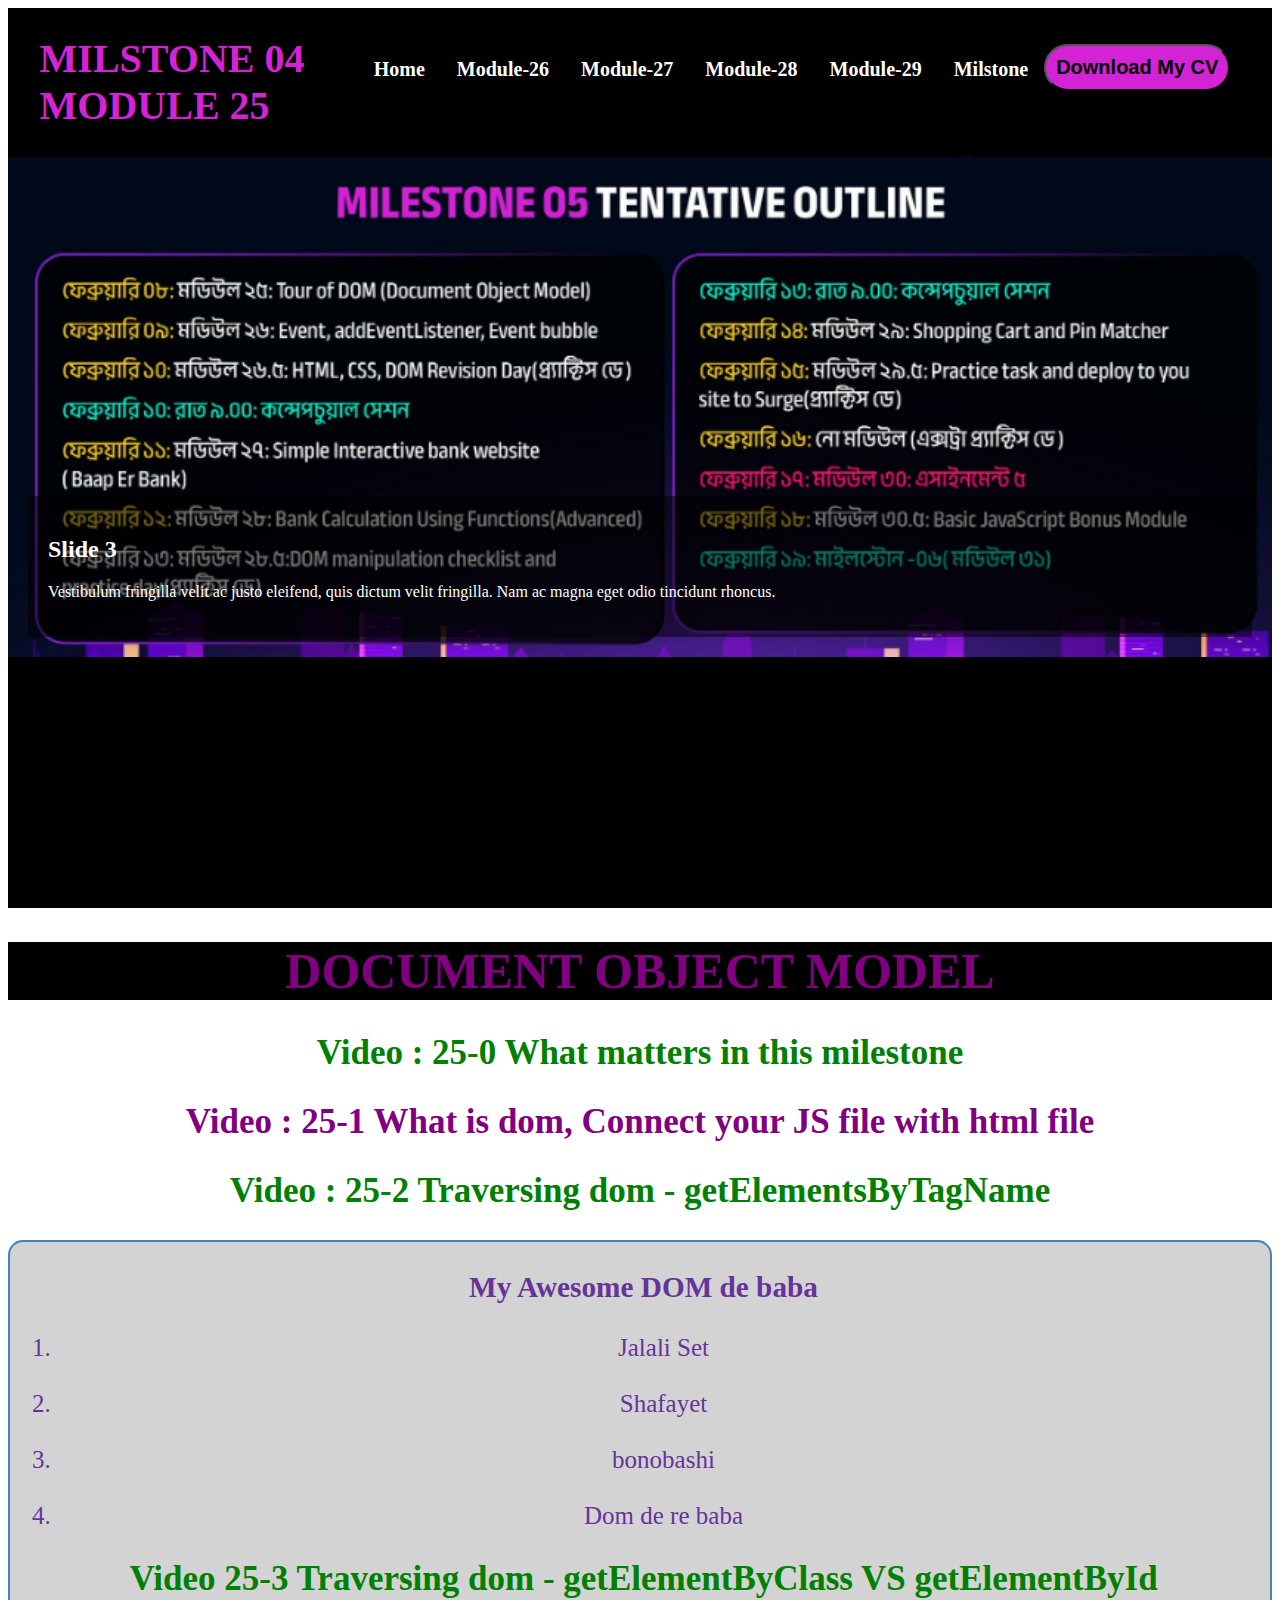
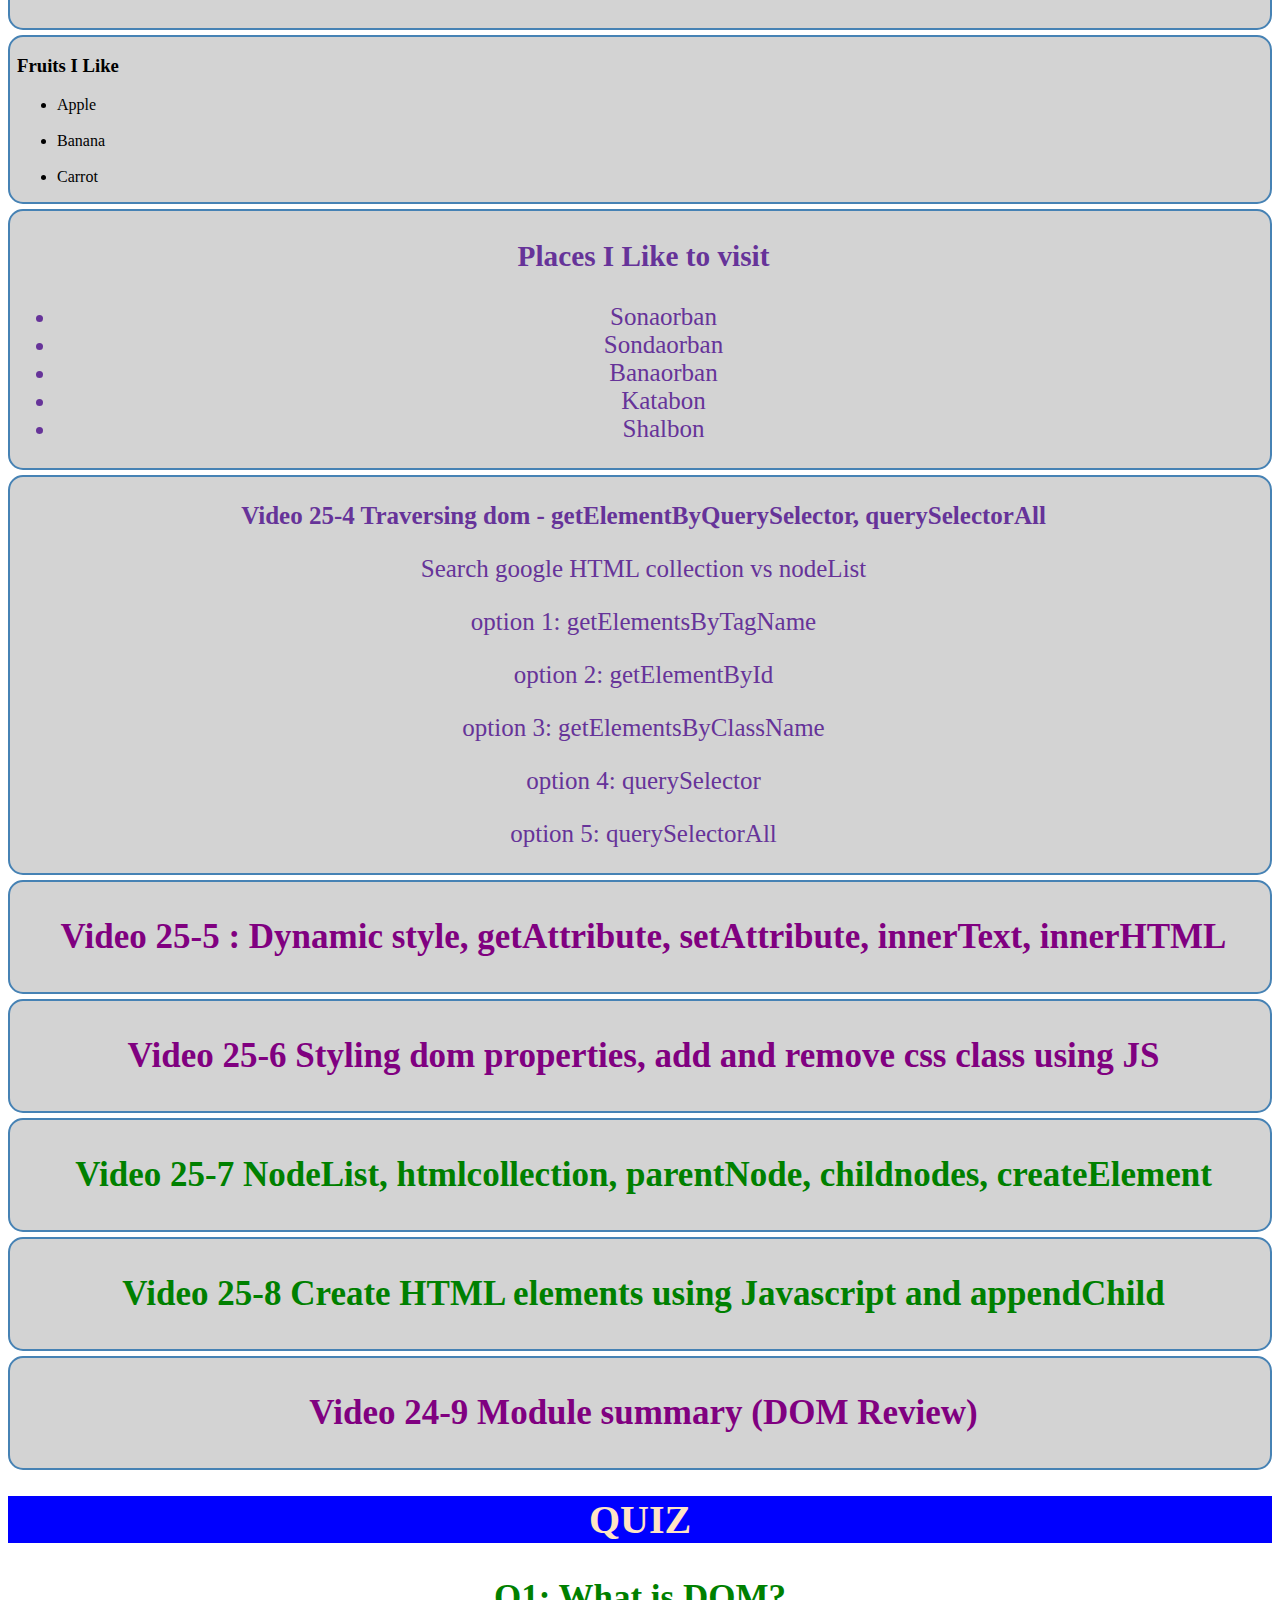
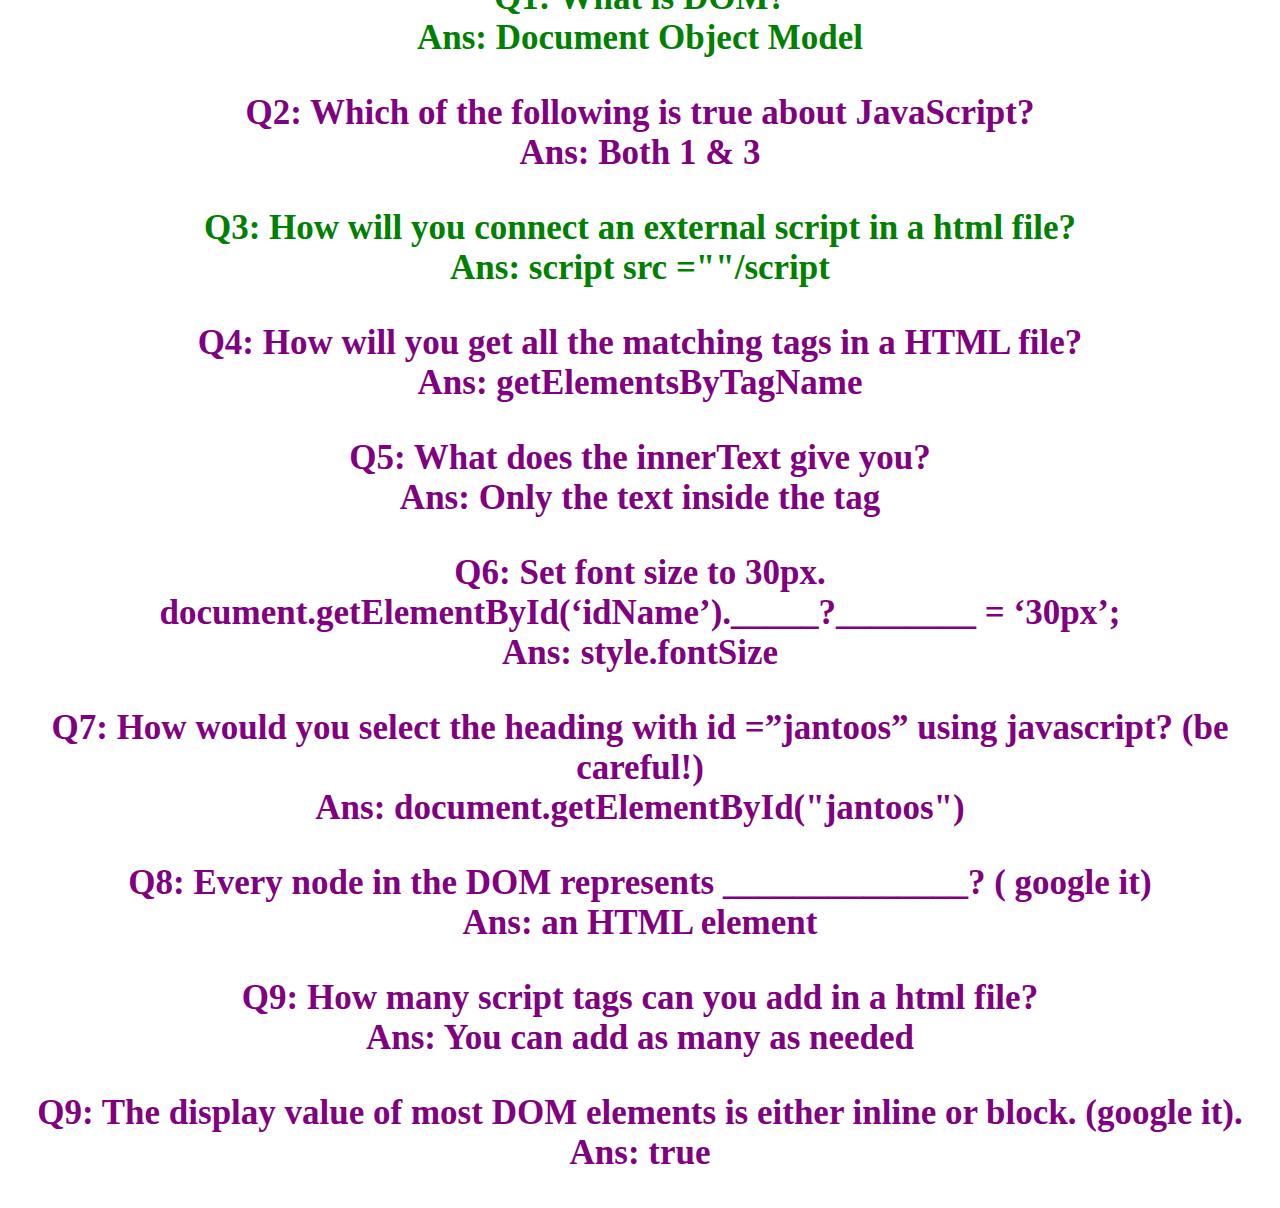
==== mod25.html @ 2c62744f "mod26 code added" ====
<!DOCTYPE html>
<html lang="en">
<head>
    <meta charset="UTF-8">
    <meta http-equiv="X-UA-Compatible" content="IE=edge">
    <meta name="viewport" content="width=device-width, initial-scale=1.0">
    <title>Milstone-05: Module-25</title>
    <link rel="shortcut icon" href="images/favicon.png" type="image/x-icon">
    <link rel="stylesheet" href="css/mod25.css">
</head>
<body>
    <header>
    <nav>
        <div>
            <h1 class="tracking-in-expand">MILSTONE 04<br>MODULE 25</h1>
        </div>
        <ul>
          <li><a href="index.html">Home</a></li>
          <li><a href="#">Module-26</a></li>
          <li><a href="#">Module-27</a></li>
          <li><a href="#">Module-28</a></li>
          <li><a href="#">Module-29</a></li>
          <li class="dropdown">
            <a href="#">Milstone</a>
            <ul class="dropdown-content">
              <li><a href="#">Milstone 01</a></li>
              <li><a href="#">Milstone 02</a></li>
              <li><a href="#">Milstone 03</a></li>
              <li><a href="#">Milstone 04</a></li>
            </ul>
          </li>
          <button class="btn tracking-in-expand">Download My CV</button>
        </ul>
     
      </nav>
      <div class="slider">
        <div class="slide">
          <img src="images/Screenshot_1.png" alt="Slide 1">
          <div class="slide-content">
            <h2>Slide 1</h2>
            <p>Lorem ipsum dolor sit amet, consectetur adipiscing elit. Nam vestibulum commodo ex id malesuada.</p>
          </div>
        </div>
        <div class="slide">
          <img src="images/nizam2.png" alt="Slide 2">
          <div class="slide-content">
            <h2>Slide 2</h2>
            <p>Suspendisse non odio sed nisi eleifend fringilla non at libero. Nam aliquet aliquet dolor, et pharetra lorem luctus ac.</p>
          </div>
        </div>
        <div class="slide">
          <img src="images/Screenshot_1.png" alt="Slide 3">
          <div class="slide-content">
            <h2>Slide 3</h2>
            <p>Vestibulum fringilla velit ac justo eleifend, quis dictum velit fringilla. Nam ac magna eget odio tincidunt rhoncus.</p>
          </div>
        </div>
      </div>
      
    </header>
      <h1 id="name">titleOfModule</h1>

    <main class="main-container">
      <h2 class="video"> Video : 25-0 What matters in this milestone</h2>
      <h2 class="video2"> Video : 25-1 What is dom, Connect your JS file with html file</h2>
      <h2 class="video"> Video : 25-2 Traversing dom - getElementsByTagName</h2>
      <section>
        <div class="text">
      <h3> My Awesome DOM de baba</h3>
      <ol class="text">
        <li>Jalali Set</li><br>
        <li>Shafayet</li><br>
        <li>bonobashi</li><br>
        <li>Dom de re baba</li>
      </ol>
      

     <h2 class="video"> Video 25-3 Traversing dom - getElementByClass VS getElementById</h2>

    </div>
    </section>
    <section class="fruits-container">
      <h3> Fruits I Like</h3>
      <ul id="fruits-title" >
        
        <li>Apple</li><br>
        <li>Banana</li><br>
        <li>Carrot</li>
        
      </ul>
    </section>
    <section id="places-container" class="text">
      <h3 id="places">Places I Like to visit</h3>
      <ul id ="places-list" class="places-title">
        <li class="important-places">Sonaorban</li>
        <li class="important-places">Sondaorban</li>
        <li class="important-places">Banaorban</li>
        <li class="important-places">Katabon</li>
        <li class="important-places">Shalbon</li>
      </ul>
    </section>
    <section>
      <h3 class="text">Video 25-4 Traversing dom - getElementByQuerySelector, querySelectorAll
      </h3>
      <div class="text">
      <p> Search google HTML collection vs nodeList</p>
      <p> option 1: getElementsByTagName</p>
      <p> option 2: getElementById</p>
      <p> option 3: getElementsByClassName</p>
      <p> option 4: querySelector</p>
      <p> option 5: querySelectorAll</p>
    </div>
    </section>
    <section>
      <h3 class="video2"> Video 25-5 : Dynamic style, getAttribute, setAttribute, innerText, innerHTML
      </h3>
    </section>
    <section>
      <h3 class="video2"> Video 25-6 Styling dom properties, add and remove css class using JS</h3>
    </section>
    <section>
      <h3 class="video"> Video 25-7 NodeList, htmlcollection, parentNode, childnodes, createElement</h3>
    </section>
    <section>
      <h3 class="video"> Video 25-8 Create HTML elements using Javascript and appendChild</h3>
    </section>
    <section>
      <h3 class="video2"> Video 24-9 Module summary (DOM Review)
      </h3>
      <!-- section*3>h1{section title-$}+ul>li*4{List item}-$ -->
    </section>
    <h1 class="text" style="font-size: 40px;background-color: blue;color:bisque;">QUIZ</h1>
    <h3 class="video">Q1: What is DOM?<br> Ans: Document Object Model</h3>
    <h3 class="video2">Q2: Which of the following is true about JavaScript?<br>
       Ans: Both 1 & 3</h3>
    <h3 class="video">Q3: How will you connect an external script in a html file?<br>
       Ans: script src =""/script</h3>
    <h3 class="video2">Q4: How will you get all the matching tags in a HTML file?<br>
       Ans: getElementsByTagName</h3>
    <h3 class="video2">Q5: What does the innerText give you?<br>
       Ans: Only the text inside the tag</h3>
    <h3 class="video2">Q6: Set font size to 30px.<br>

      document.getElementById(‘idName’)._____?________ = ‘30px’;<br>
       Ans: style.fontSize</h3>
    <h3 class="video2">Q7: How would you select the heading with id =”jantoos” using javascript? (be careful!)<br>
       Ans: document.getElementById("jantoos")</h3>
    <h3 class="video2">Q8: Every node in the DOM represents ______________? ( google it)<br>
       Ans: an HTML element</h3>
    <h3 class="video2">Q9: How many script tags can you add in a html file?<br>
       Ans: You can add as many as needed</h3>
    <h3 class="video2">Q9: The display value of most DOM elements is either inline or block. (google it).<br>
       Ans: true</h3>
    </main>
    


 

    <script src="js/script.js"></script>
</body>
</html>
---- css/mod25.css ----
header{
    background-color: black;
    width: 100%;
    height: 100vh;
}
nav {
    width: 100%;
    max-width: 95%;
    background-color: #000;
    display: flex;
    justify-content: space-between;
    margin: auto;
    
  }
  nav h1{
    font-size: 40px;
    font-weight: bold;
    color:#D423D5;
  }
  .tracking-in-expand {
	-webkit-animation: tracking-in-expand 2s cubic-bezier(0.550, 0.085, 0.680, 0.530) both;
	        animation: tracking-in-expand 2s cubic-bezier(0.550, 0.085, 0.680, 0.530) both;
}
@-webkit-keyframes tracking-in-expand {
    0% {
      letter-spacing: -0.5em;
      opacity: 0;
    }
    40% {
      opacity: 0.6;
    }
    100% {
      opacity: 1;
    }
  }
  @keyframes tracking-in-expand {
    0% {
      letter-spacing: -0.5em;
      opacity: 0;
    }
    40% {
      opacity: 0.6;
    }
    100% {
      opacity: 1;
    }
  }
  
  
  nav ul {
    list-style-type: none;
    padding-right: 10px;
    padding-top: 20px;
    display: flex;
  }
  
  nav ul li {
    float: left;
  }
  
  nav ul li a {
    font-size: 20px;
    font-weight: bold;
    display: block;
    color: white;
    text-align: center;
    padding: 14px 16px;
    text-decoration: none;
  }
  
  nav ul li a:hover {
    background-color: #D423D5;
  }
  
  .dropdown {
    position: relative;
    display: inline-block;
  }
  
  .dropdown-content {
    display: none;
    position: absolute;
    z-index: 1;
    background-color: #f9f9f9;
    min-width: 160px;
    box-shadow: 0px 8px 16px 0px rgba(0,0,0,0.2);
  }
  
  .dropdown-content a {
    color: black;
    padding: 12px 16px;
    text-decoration: none;
    display: block;
    text-align: left;
  }
  
  .dropdown:hover .dropdown-content {
    display: block;
  }
  
  .btn{
    font-size: 20px;
    font-weight: bold;
    padding: 10px 10px;
    margin-bottom: 50px;
    background-color: #D423D5;
    color:black;
    border-radius: 50px;
  }
  .btn:hover{
    background-color: yellow;
    color: #000;
  }

  .slider {
    width: 100%;
    height: 500px;
    overflow:auto;
    position: relative;
  }
  
  .slide {
    position: absolute;
    width: 100%;
    height: 100%;
  }
  
  .slide img {
    width: 100%;
    height: 100%;
    object-fit: cover;
  }
  
  .slide-content {
    position: absolute;
    bottom: 20px;
    left: 20px;
    right: 20px;
    background-color: rgba(0, 0, 0, 0.5);
    color: white;
    padding: 20px;
  }
  .video{
    font-size: 35px;
    font-weight: bold;
    color: green;
    text-align: center;
  }
  .video2{
    font-size: 35px;
    font-weight: bold;
    color: purple;
    text-align: center;
  }
  .text{
    font-size: 25px;
    color:rebeccapurple;
    text-align: center;
  }
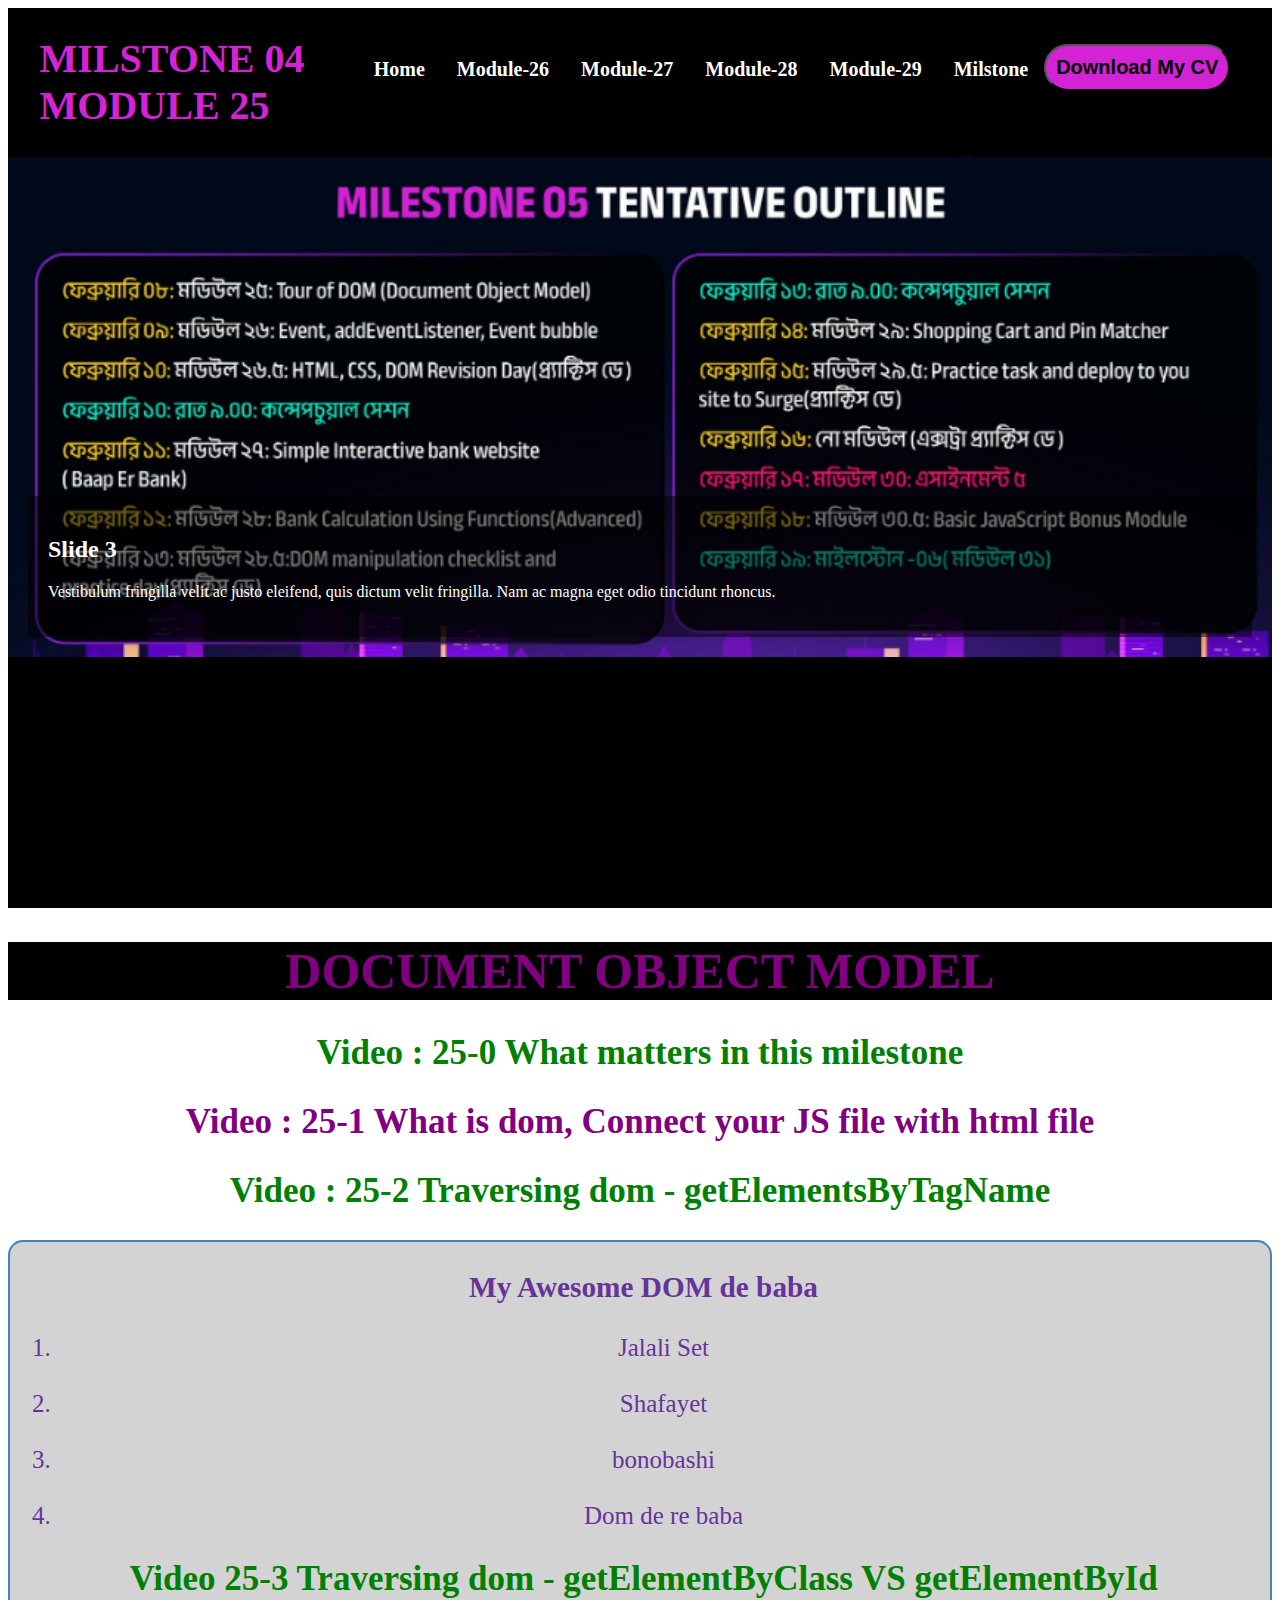
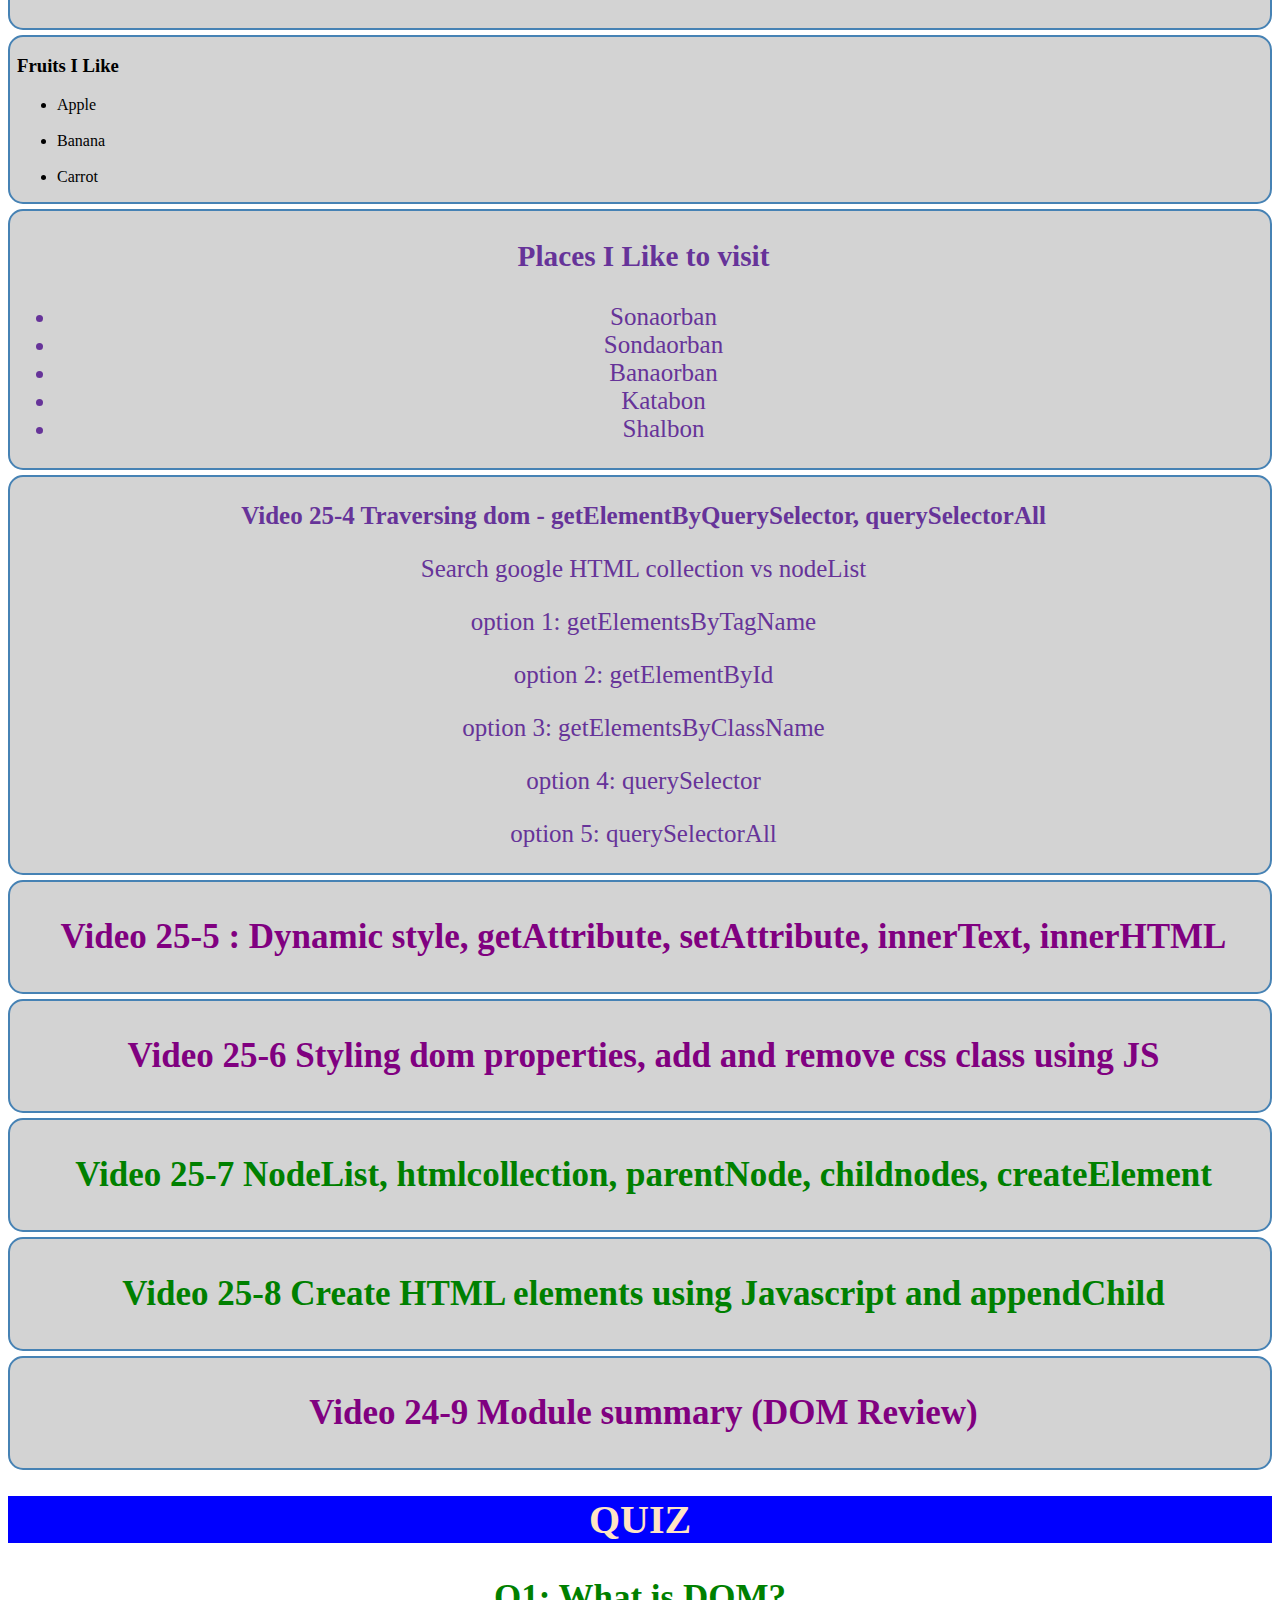
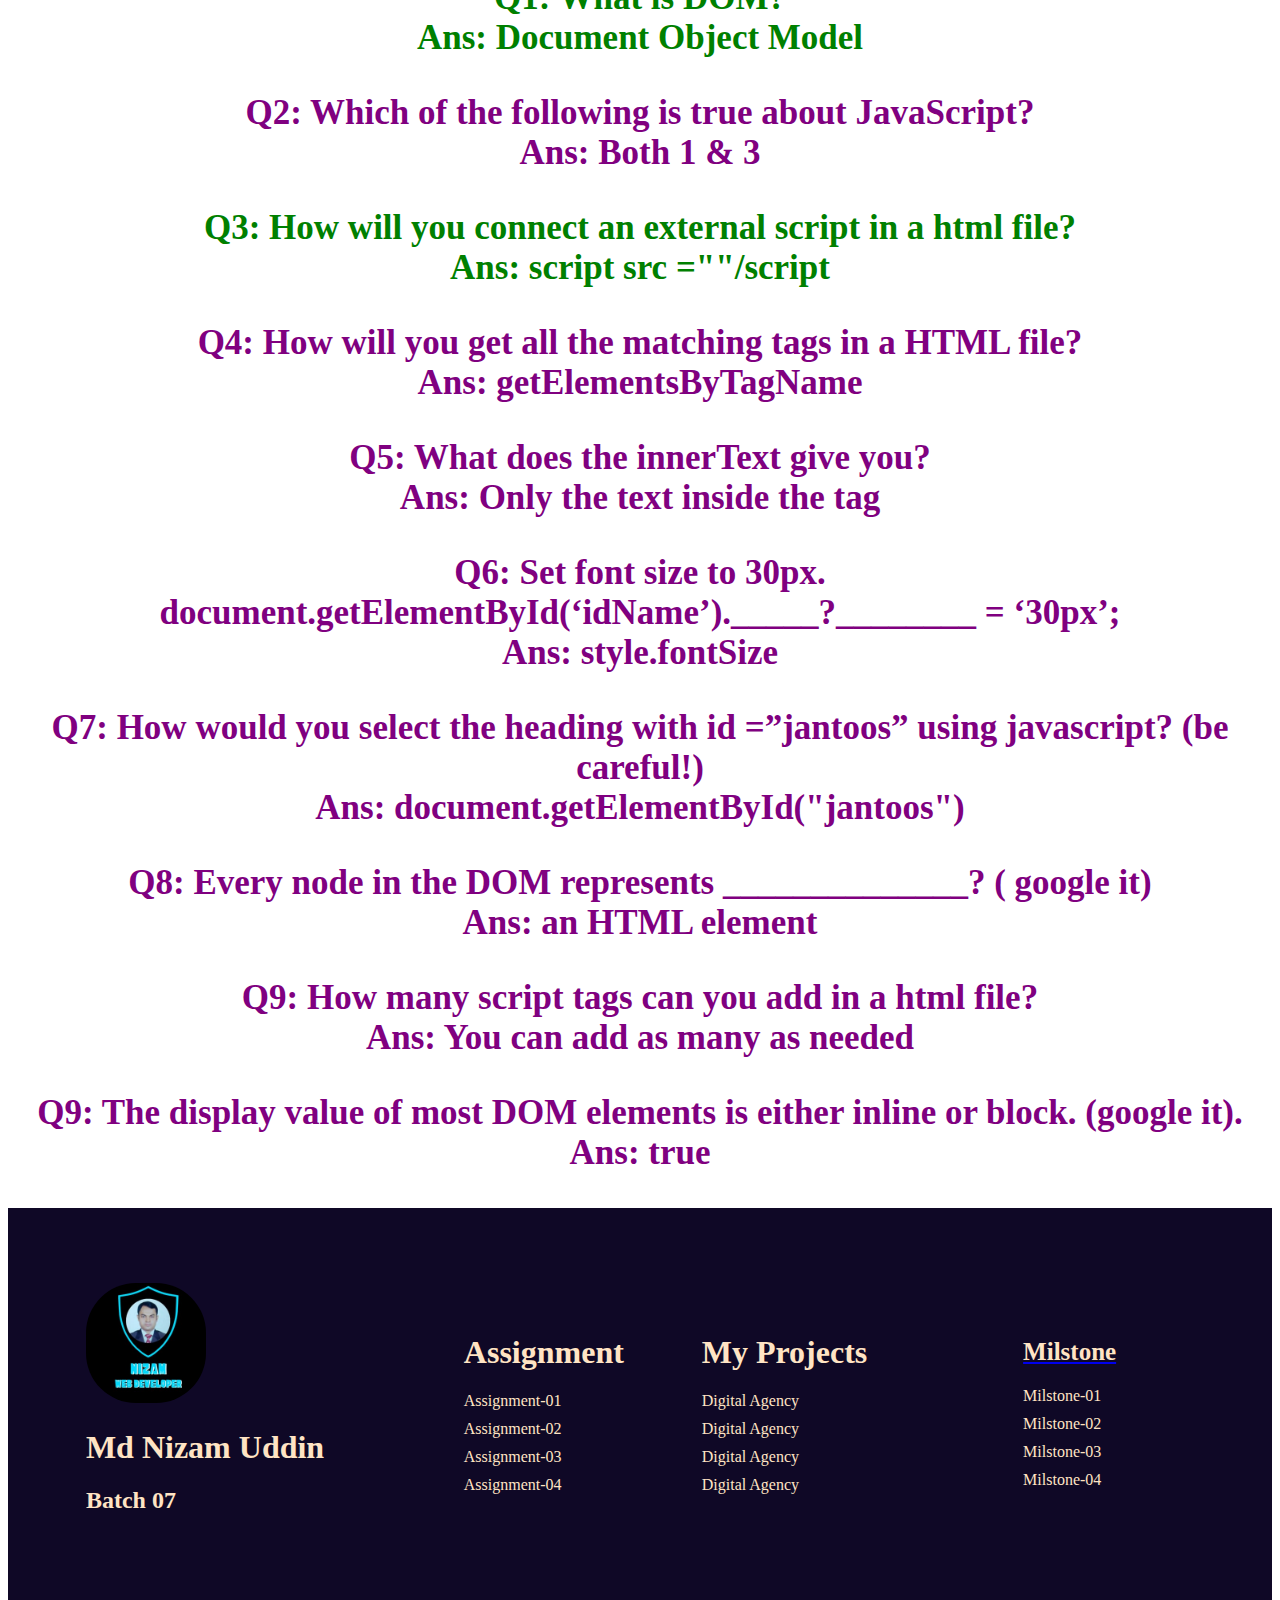
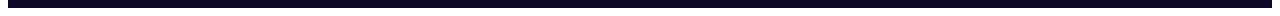
==== commit 87cf9d73: "footer part of mod26 added" ====
--- a/mod25.html
+++ b/mod25.html
@@ -16,7 +16,7 @@
         </div>
         <ul>
           <li><a href="index.html">Home</a></li>
-          <li><a href="#">Module-26</a></li>
+          <li><a href="mod26.html">Module-26</a></li>
           <li><a href="#">Module-27</a></li>
           <li><a href="#">Module-28</a></li>
           <li><a href="#">Module-29</a></li>
@@ -153,6 +153,36 @@
        Ans: true</h3>
     </main>
     
+      <footer>
+        <div class="part1">
+            <img src="images/Md-Nizam-uddin.jpeg">
+            <h1>Md Nizam Uddin</h1>
+            <h2>Batch 07</h2>
+            <h3></h3>
+        </div>
+        <div class="part2">
+            <h1>Assignment</h1>
+                <li><a href="#">Assignment-01</a></li>
+                <li><a href="#">Assignment-02</a></li>
+                <li><a href="#">Assignment-03</a></li>
+                <li><a href="#">Assignment-04</a></li>
+        </div>
+        <div class="part2">
+            <h1>My Projects</h1>
+            <li><a href="#">Digital Agency</li>
+            <li><a href="#">Digital Agency</li>
+            <li><a href="#">Digital Agency</li>
+            <li><a href="#">Digital Agency</li>
+        </div>
+        <div class="part2">
+            <h2 style="color:bisque;font-size:25px;">Milstone</h2>
+            <li><a href="#">Milstone-01</li>
+            <li><a href="#">Milstone-02</li>
+            <li><a href="#">Milstone-03</li>
+            <li><a href="index.html">Milstone-04</li>
+        </div>
+    </footer>
+    
 
 
  
--- a/css/mod25.css
+++ b/css/mod25.css
@@ -157,4 +157,31 @@
     color:rebeccapurple;
     text-align: center;
   }
+  /* footer part */
+  footer{
+    height: 400px;
+    display: flex;
+    justify-content: space-evenly;
+    align-items: center;
+    background-color: #0F0826;
+    color: bisque;
+}
+.part1 img{
+    width: 40%;
+    border-radius: 50px;
+}
+.part2{
+    display: inline;
+}
+.part2 li{
+    list-style-type: none;
+    padding-bottom: 10px;
+}
+.part2 li a{
+    text-decoration: none;
+    color: bisque;
+}
+.part2 li a:hover{
+    color:#D423D5;
+}
   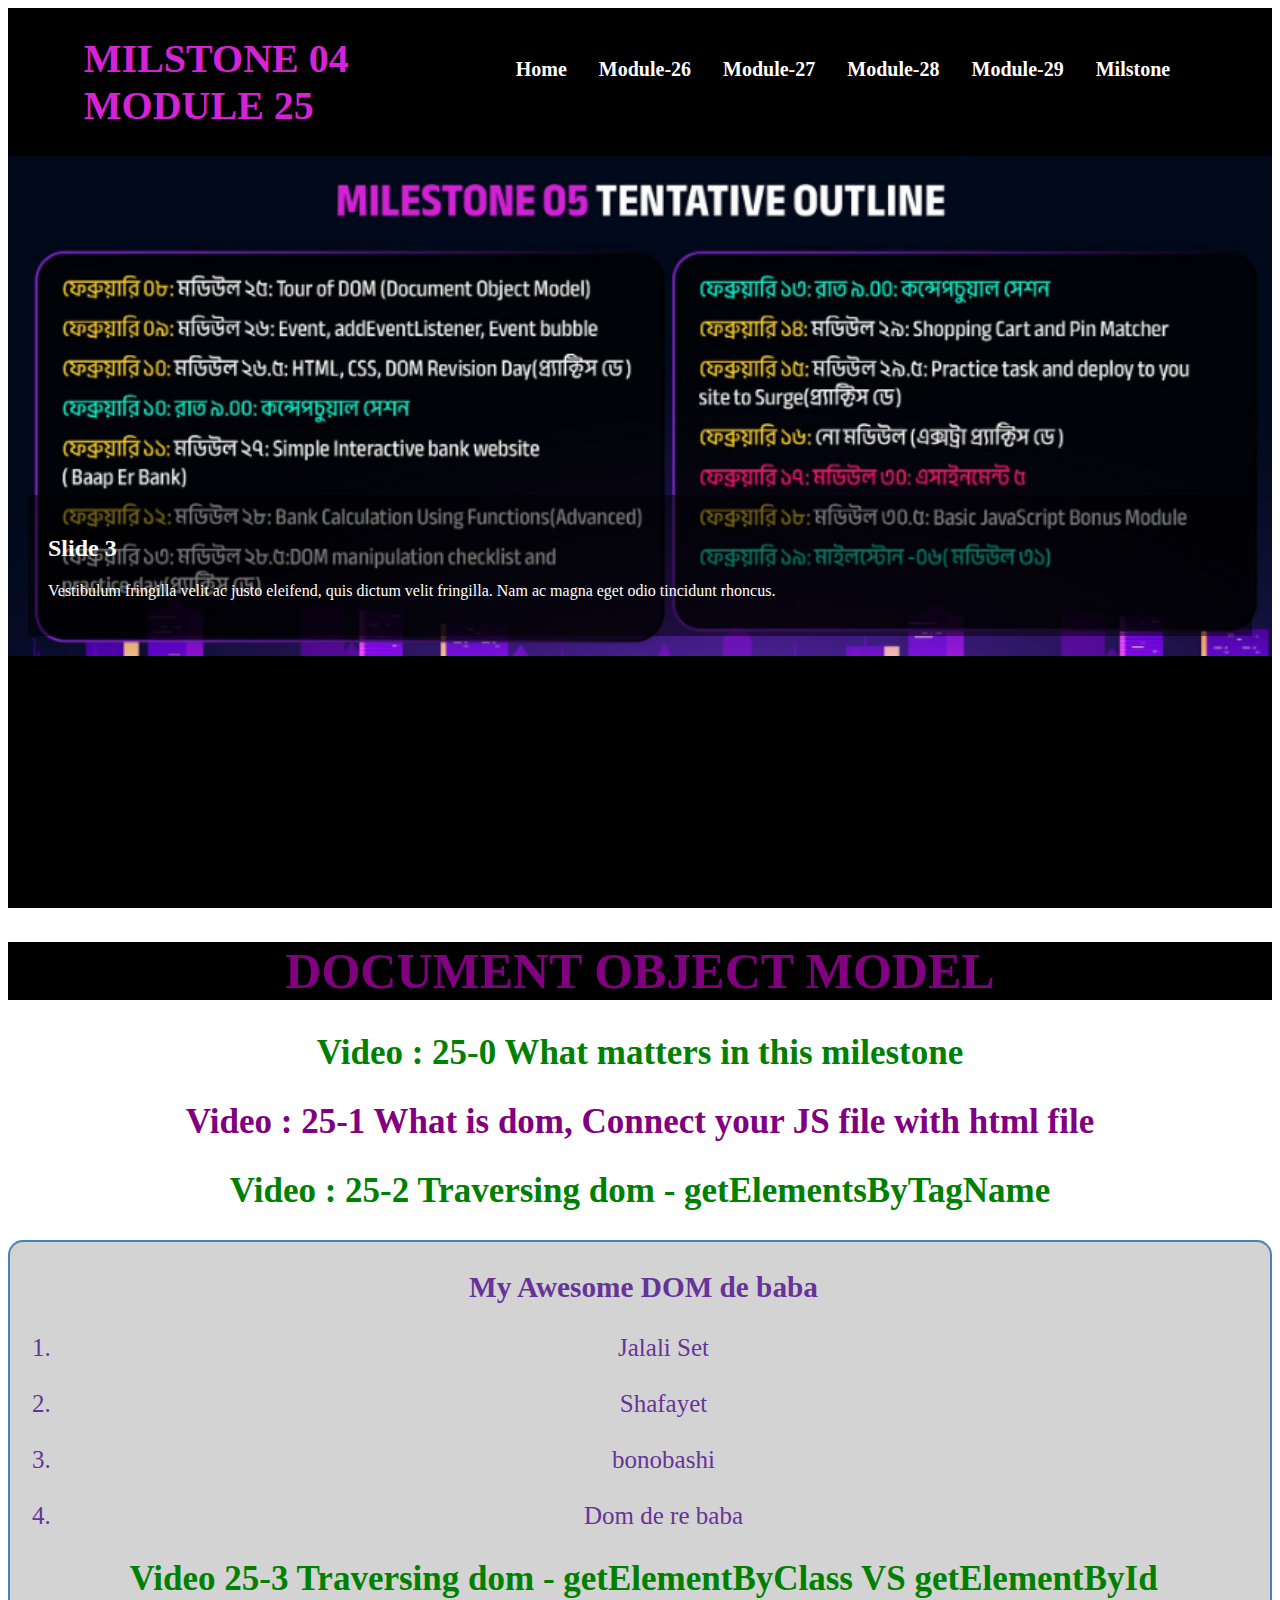
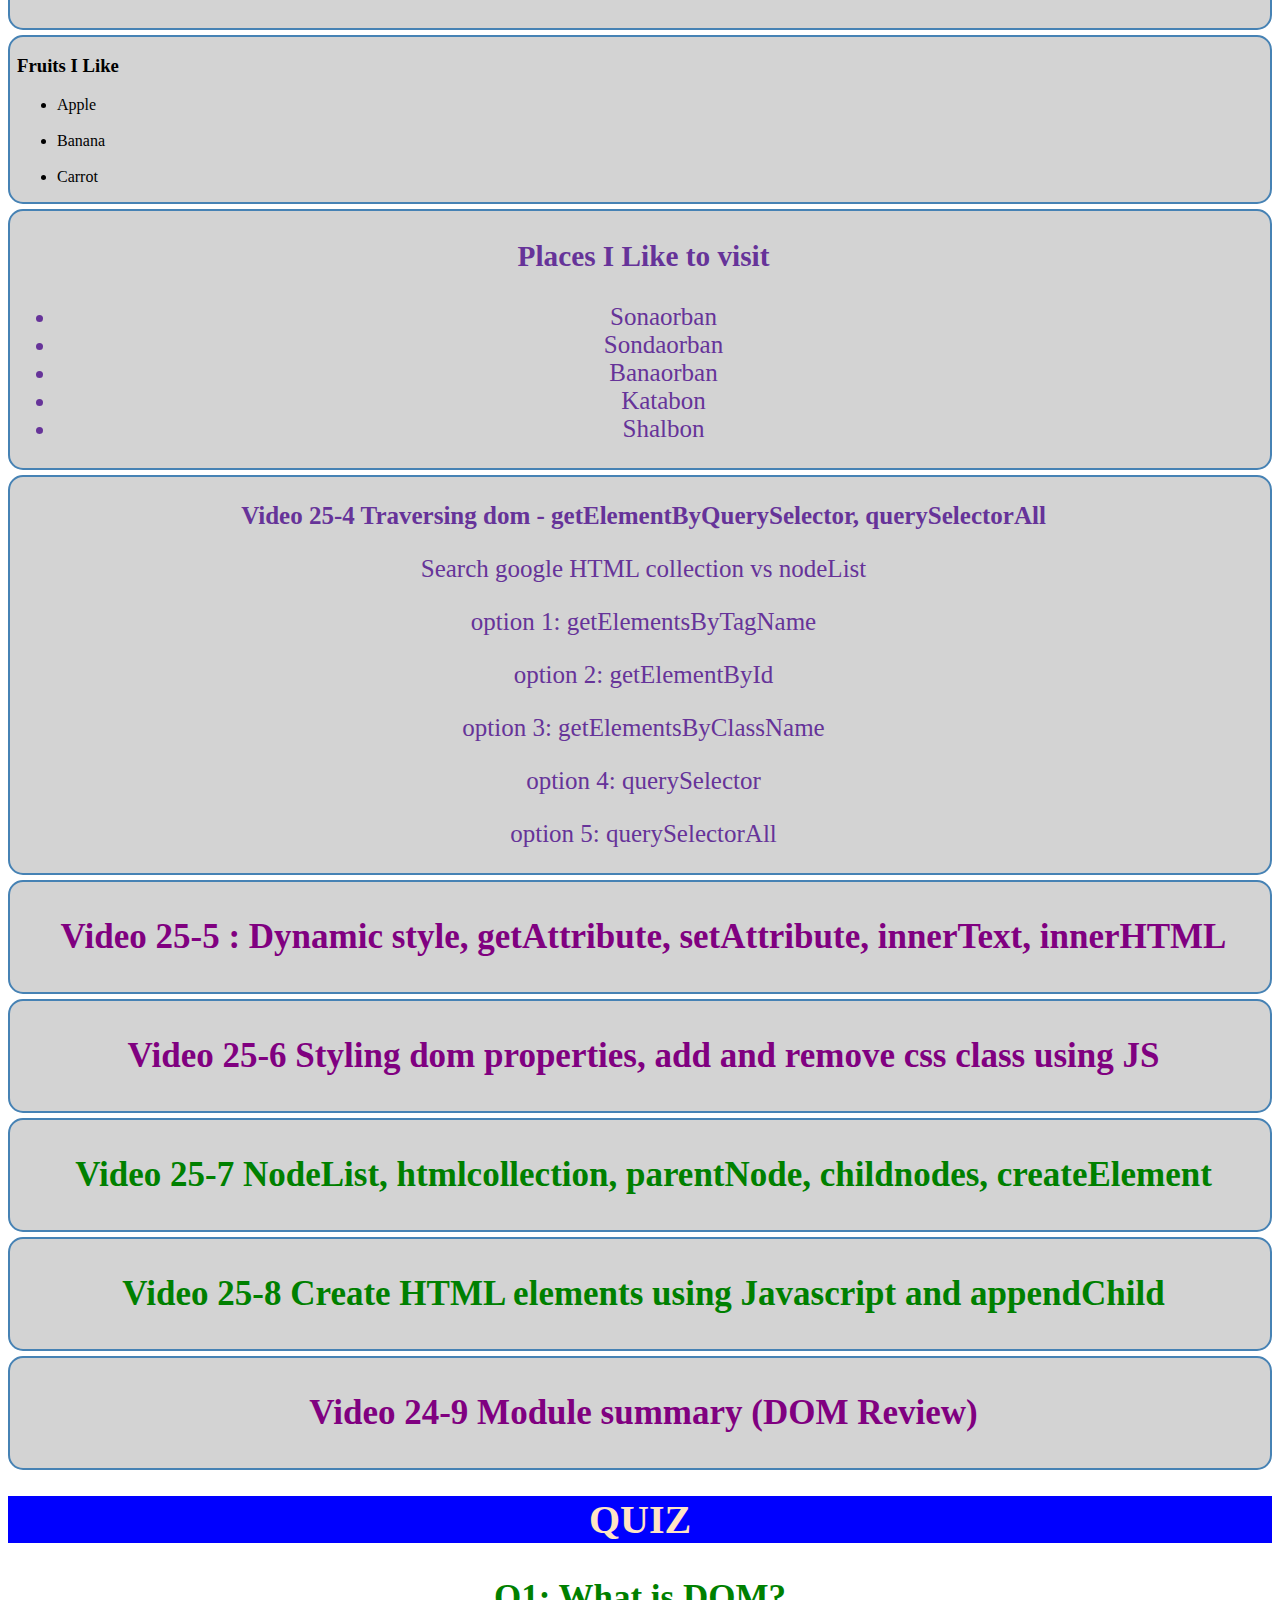
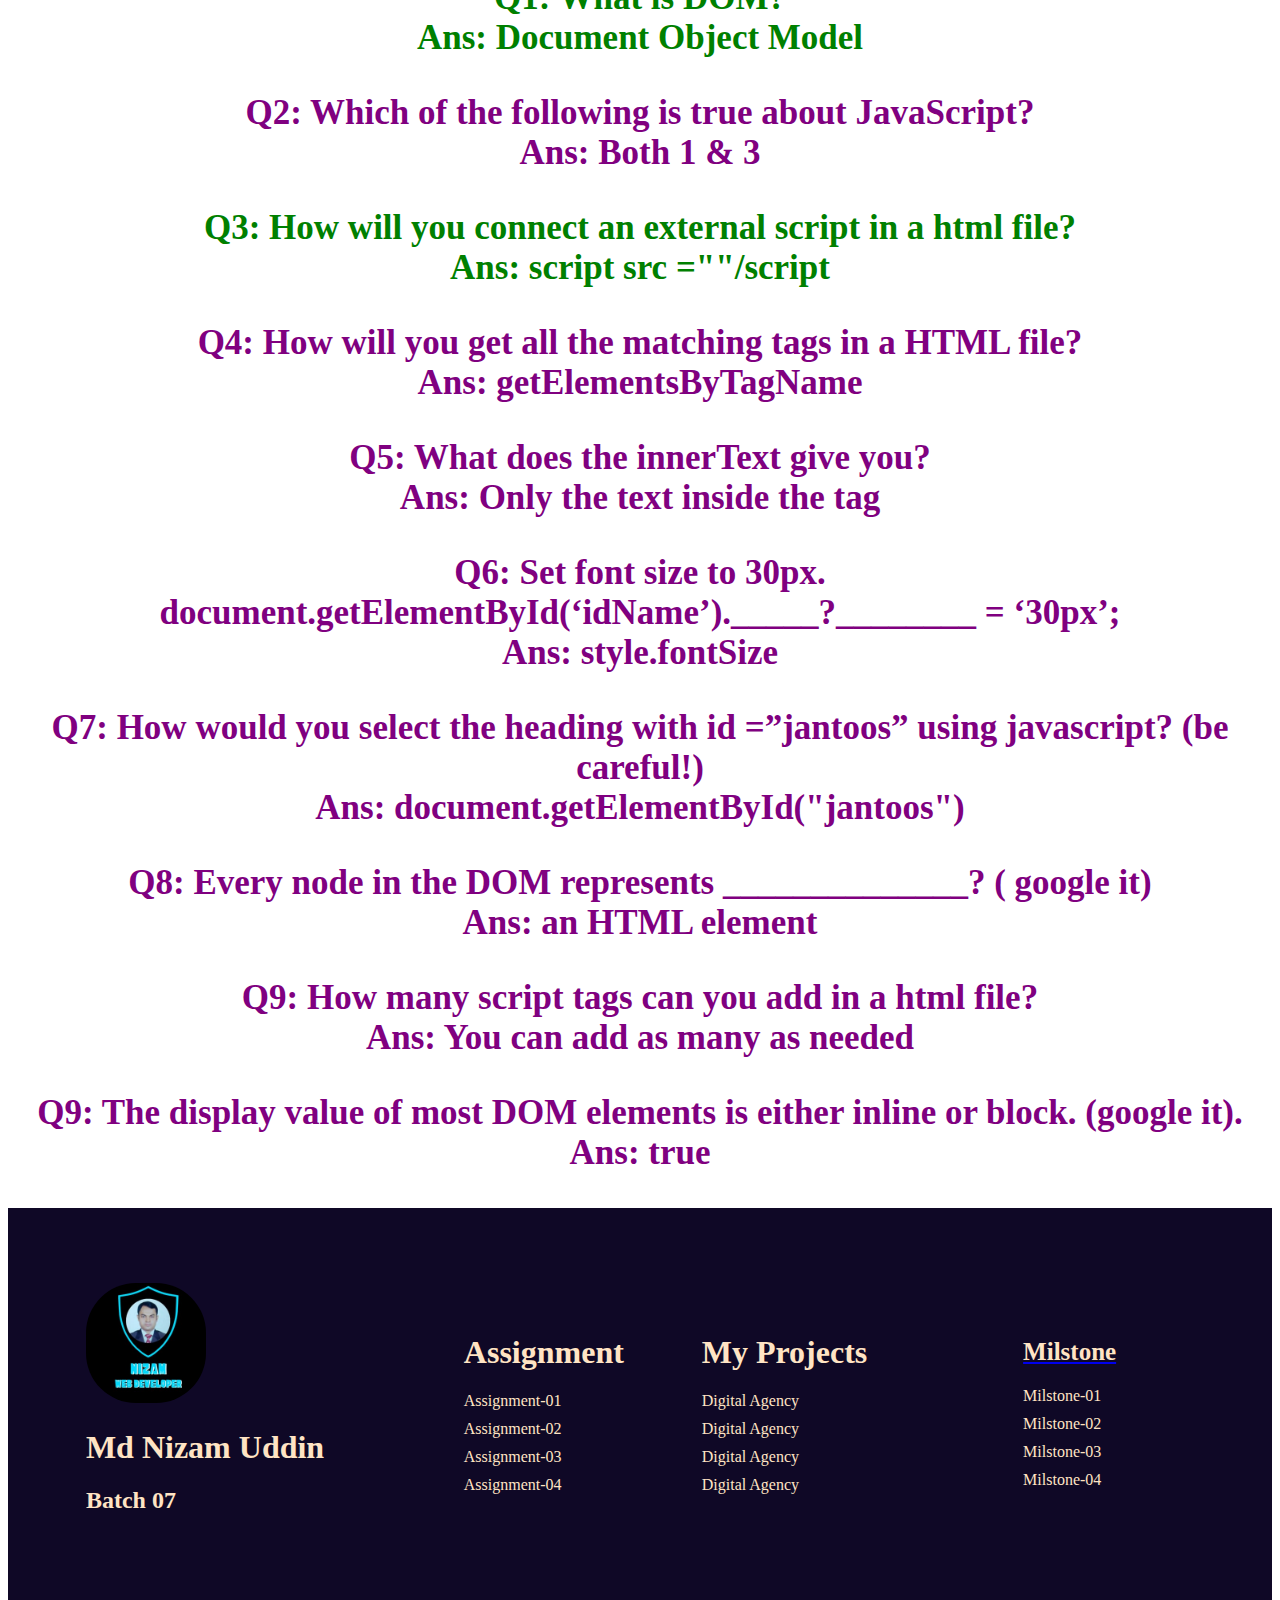
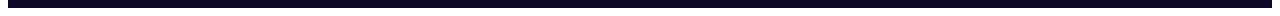
==== commit 626e0a5f: "some projects code added" ====
--- a/mod25.html
+++ b/mod25.html
@@ -17,9 +17,9 @@
         <ul>
           <li><a href="index.html">Home</a></li>
           <li><a href="mod26.html">Module-26</a></li>
-          <li><a href="#">Module-27</a></li>
-          <li><a href="#">Module-28</a></li>
-          <li><a href="#">Module-29</a></li>
+          <li><a href="mod27/mod27.html">Module-27</a></li>
+          <li><a href="mod28/mod28.html">Module-28</a></li>
+          <li><a href="mod29/mod29.html">Module-29</a></li>
           <li class="dropdown">
             <a href="#">Milstone</a>
             <ul class="dropdown-content">
@@ -29,7 +29,7 @@
               <li><a href="#">Milstone 04</a></li>
             </ul>
           </li>
-          <button class="btn tracking-in-expand">Download My CV</button>
+          
         </ul>
      
       </nav>
--- a/css/mod25.css
+++ b/css/mod25.css
@@ -5,7 +5,7 @@
 }
 nav {
     width: 100%;
-    max-width: 95%;
+    max-width: 88%;
     background-color: #000;
     display: flex;
     justify-content: space-between;
